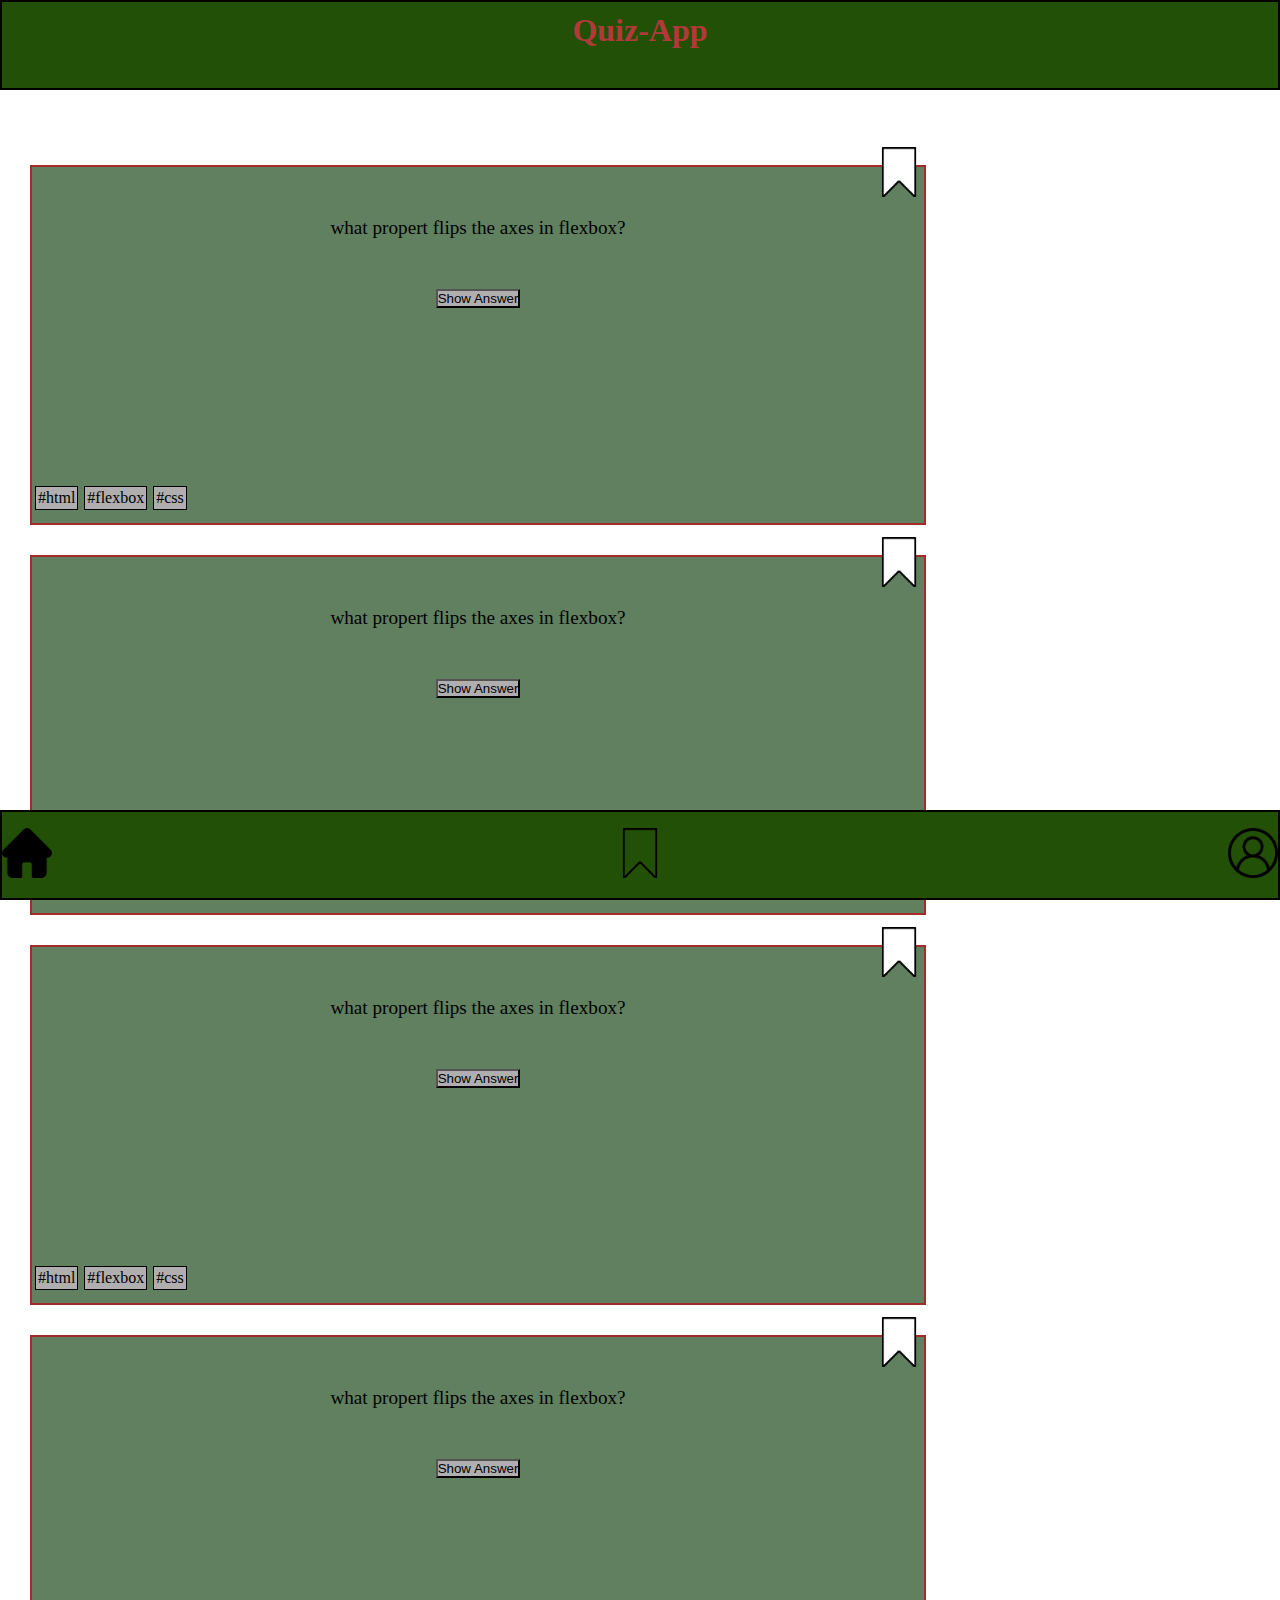
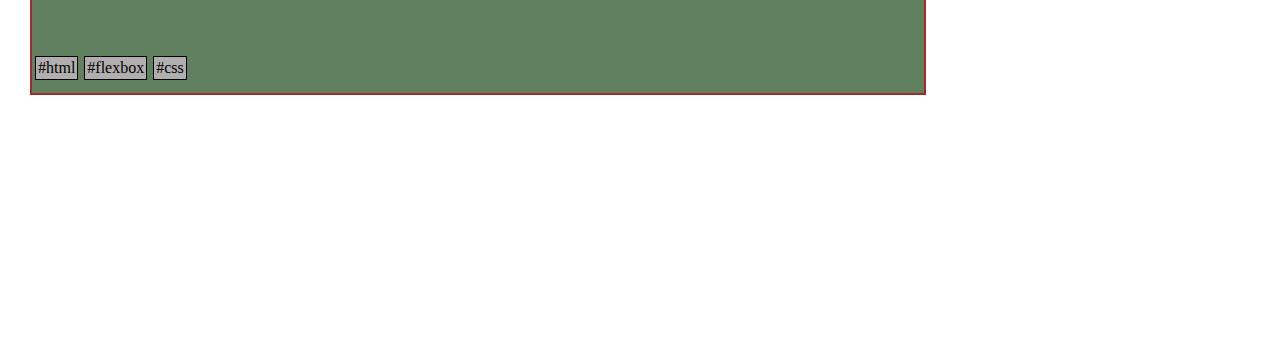
==== index.html @ 81e19507 "bookmark page second" ====
<!DOCTYPE html>
<html lang="en">
  <head>
    <meta charset="UTF-8" />
    <meta http-equiv="X-UA-Compatible" content="IE=edge" />
    <meta name="viewport" content="width=device-width, initial-scale=1.0" />
    <link rel="stylesheet" href="./css/styles.css" />

    <title>Document</title>
  </head>
  <body>
    <header>
      <h1>Quiz-App</h1>
    </header>
    <main>
      <section class="card">
        <p class="card__text">what propert flips the axes in flexbox?</p>
        <button class="card__button">Show Answer</button>
        <ul class="card__container__tagbox">
          <li>#html</li>
          <li>#flexbox</li>
          <li>#css</li>
        </ul>
        <div class="bookmark">
          <img src="./assets/bookmark.png" width="50px" alt="" />
        </div>
      </section>
      <section class="card">
        <p class="card__text">what propert flips the axes in flexbox?</p>
        <button class="card__button">Show Answer</button>
        <ul class="card__container__tagbox">
          <li>#html</li>
          <li>#flexbox</li>
          <li>#css</li>
        </ul>
        <div class="bookmark">
          <img src="./assets/bookmark.png" width="50px" alt="" />
        </div>
      </section>
      <section class="card">
        <p class="card__text">what propert flips the axes in flexbox?</p>
        <button class="card__button">Show Answer</button>
        <ul class="card__container__tagbox">
          <li>#html</li>
          <li>#flexbox</li>
          <li>#css</li>
        </ul>
        <div class="bookmark">
          <img src="./assets/bookmark.png" width="50px" alt="" />
        </div>
      </section>
      <section class="card">
        <p class="card__text">what propert flips the axes in flexbox?</p>
        <button class="card__button">Show Answer</button>
        <ul class="card__container__tagbox">
          <li>#html</li>
          <li>#flexbox</li>
          <li>#css</li>
        </ul>
        <div class="bookmark">
          <img src="./assets/bookmark.png" width="50px" alt="" />
        </div>
      </section>
    </main>
    <footer>
      <a href="index.html" class="footer__link footer__link--active"
        ><img
          src="./assets/home_filled.png"
          width="50px
        "
          alt="home-button"
      /></a>
      <a href="bookmarks.html" class="footer__link"
        ><img
          src="./assets/bookmark_transparent.png"
          width="50px
        "
          alt="bookmark-button"
      /></a>
      <a href="profile.html" class="footer__link"
        ><img
          src="./assets/profile.png"
          width="50px
        "
          alt="profile image"
      /></a>
    </footer>
  </body>
</html>
---- css/styles.css ----
@import "./global.css";
@import "./homepage.css";
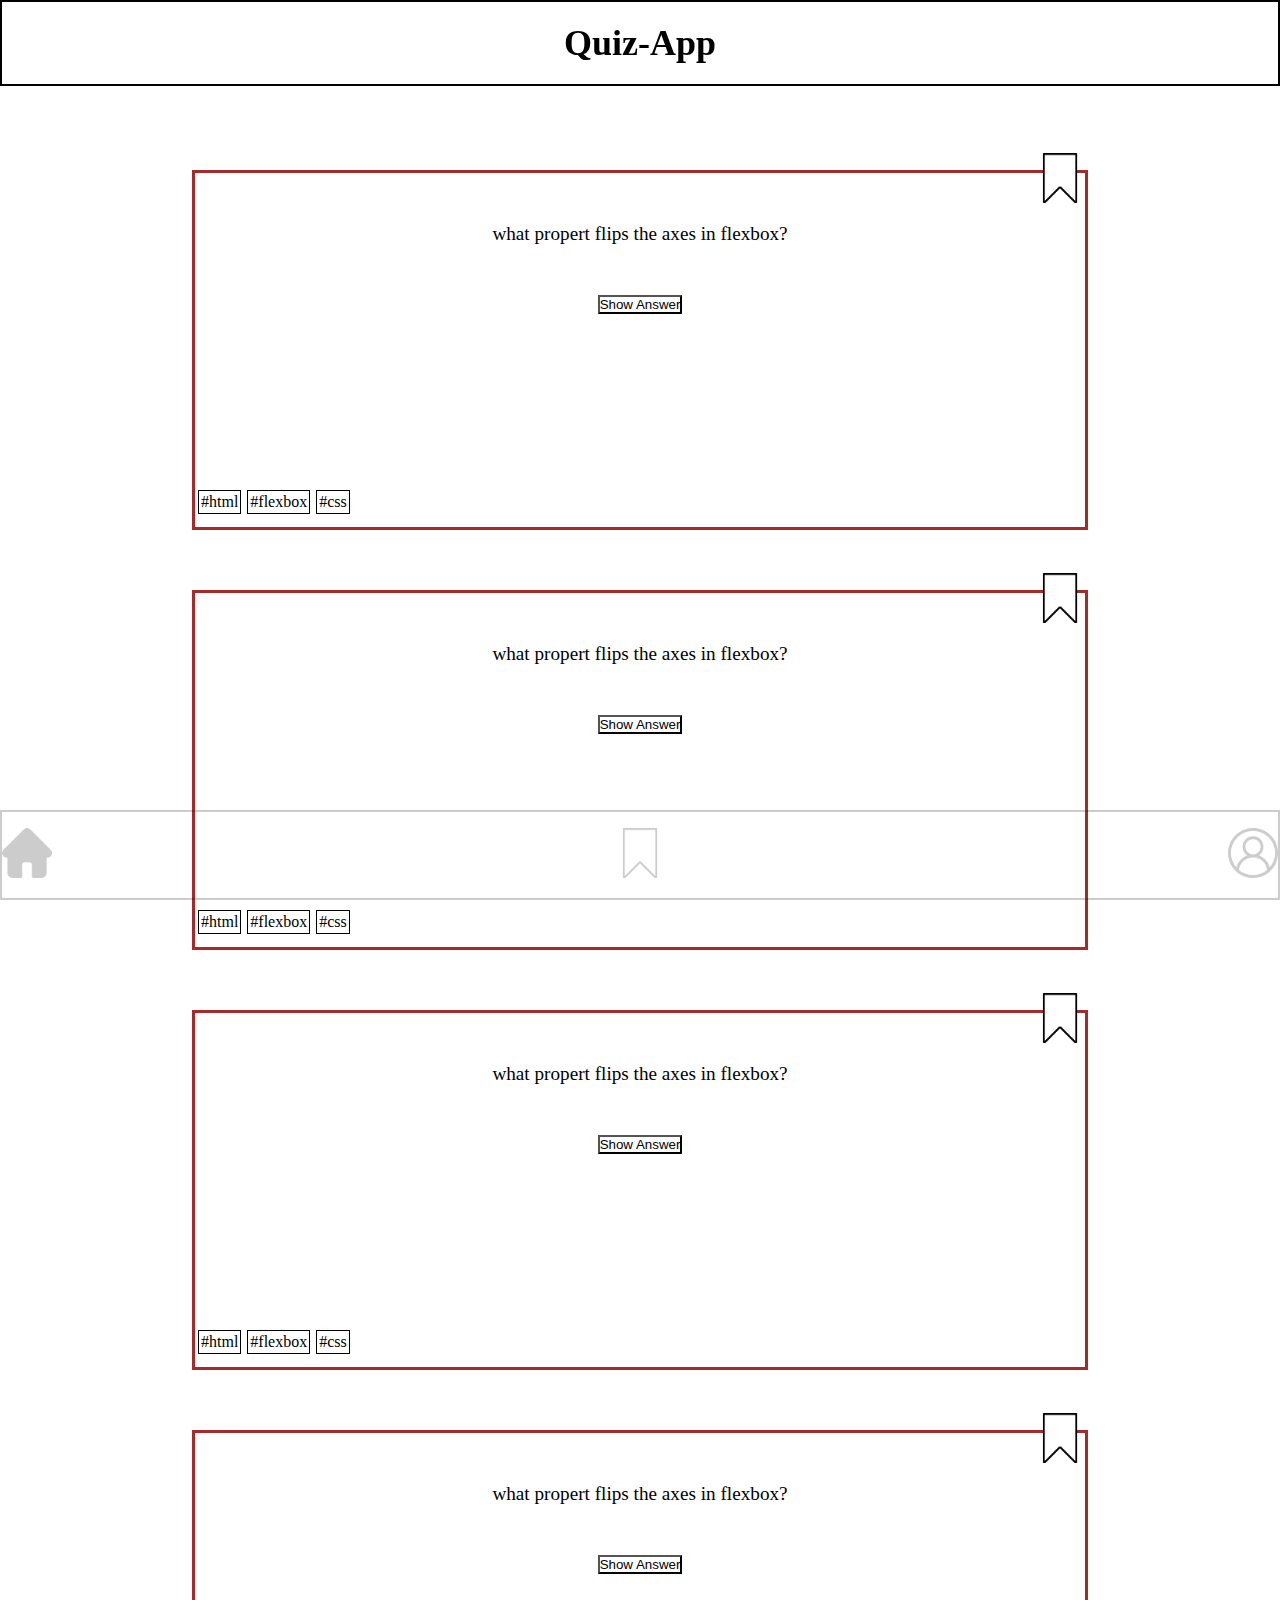
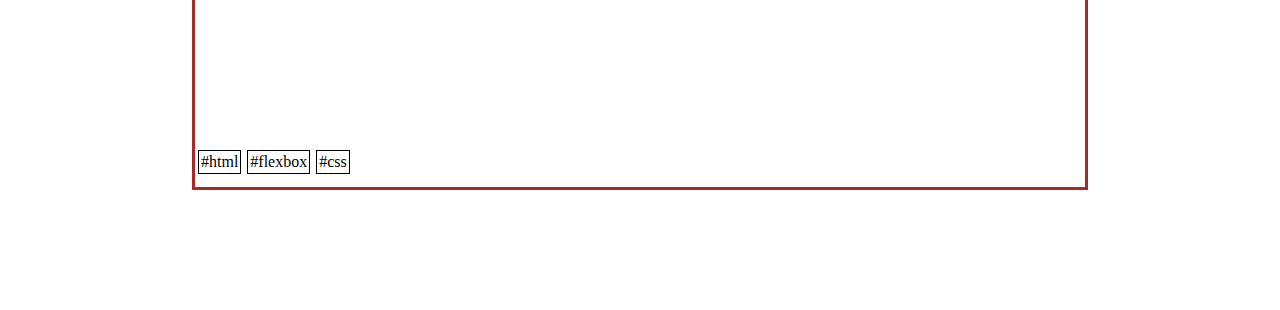
==== commit 507953cd: "light colors" ====
--- a/index.html
+++ b/index.html
@@ -21,9 +21,9 @@
           <li>#flexbox</li>
           <li>#css</li>
         </ul>
-        <div class="bookmark">
+        <button class="bookmark">
           <img src="./assets/bookmark.png" width="50px" alt="" />
-        </div>
+        </button>
       </section>
       <section class="card">
         <p class="card__text">what propert flips the axes in flexbox?</p>
@@ -33,9 +33,9 @@
           <li>#flexbox</li>
           <li>#css</li>
         </ul>
-        <div class="bookmark">
+        <button class="bookmark">
           <img src="./assets/bookmark.png" width="50px" alt="" />
-        </div>
+        </button>
       </section>
       <section class="card">
         <p class="card__text">what propert flips the axes in flexbox?</p>
@@ -45,9 +45,9 @@
           <li>#flexbox</li>
           <li>#css</li>
         </ul>
-        <div class="bookmark">
+        <button class="bookmark">
           <img src="./assets/bookmark.png" width="50px" alt="" />
-        </div>
+        </button>
       </section>
       <section class="card">
         <p class="card__text">what propert flips the axes in flexbox?</p>
--- a/css/styles.css
+++ b/css/styles.css
@@ -1,2 +1,3 @@
 @import "./global.css";
 @import "./homepage.css";
+@import "./component.css";
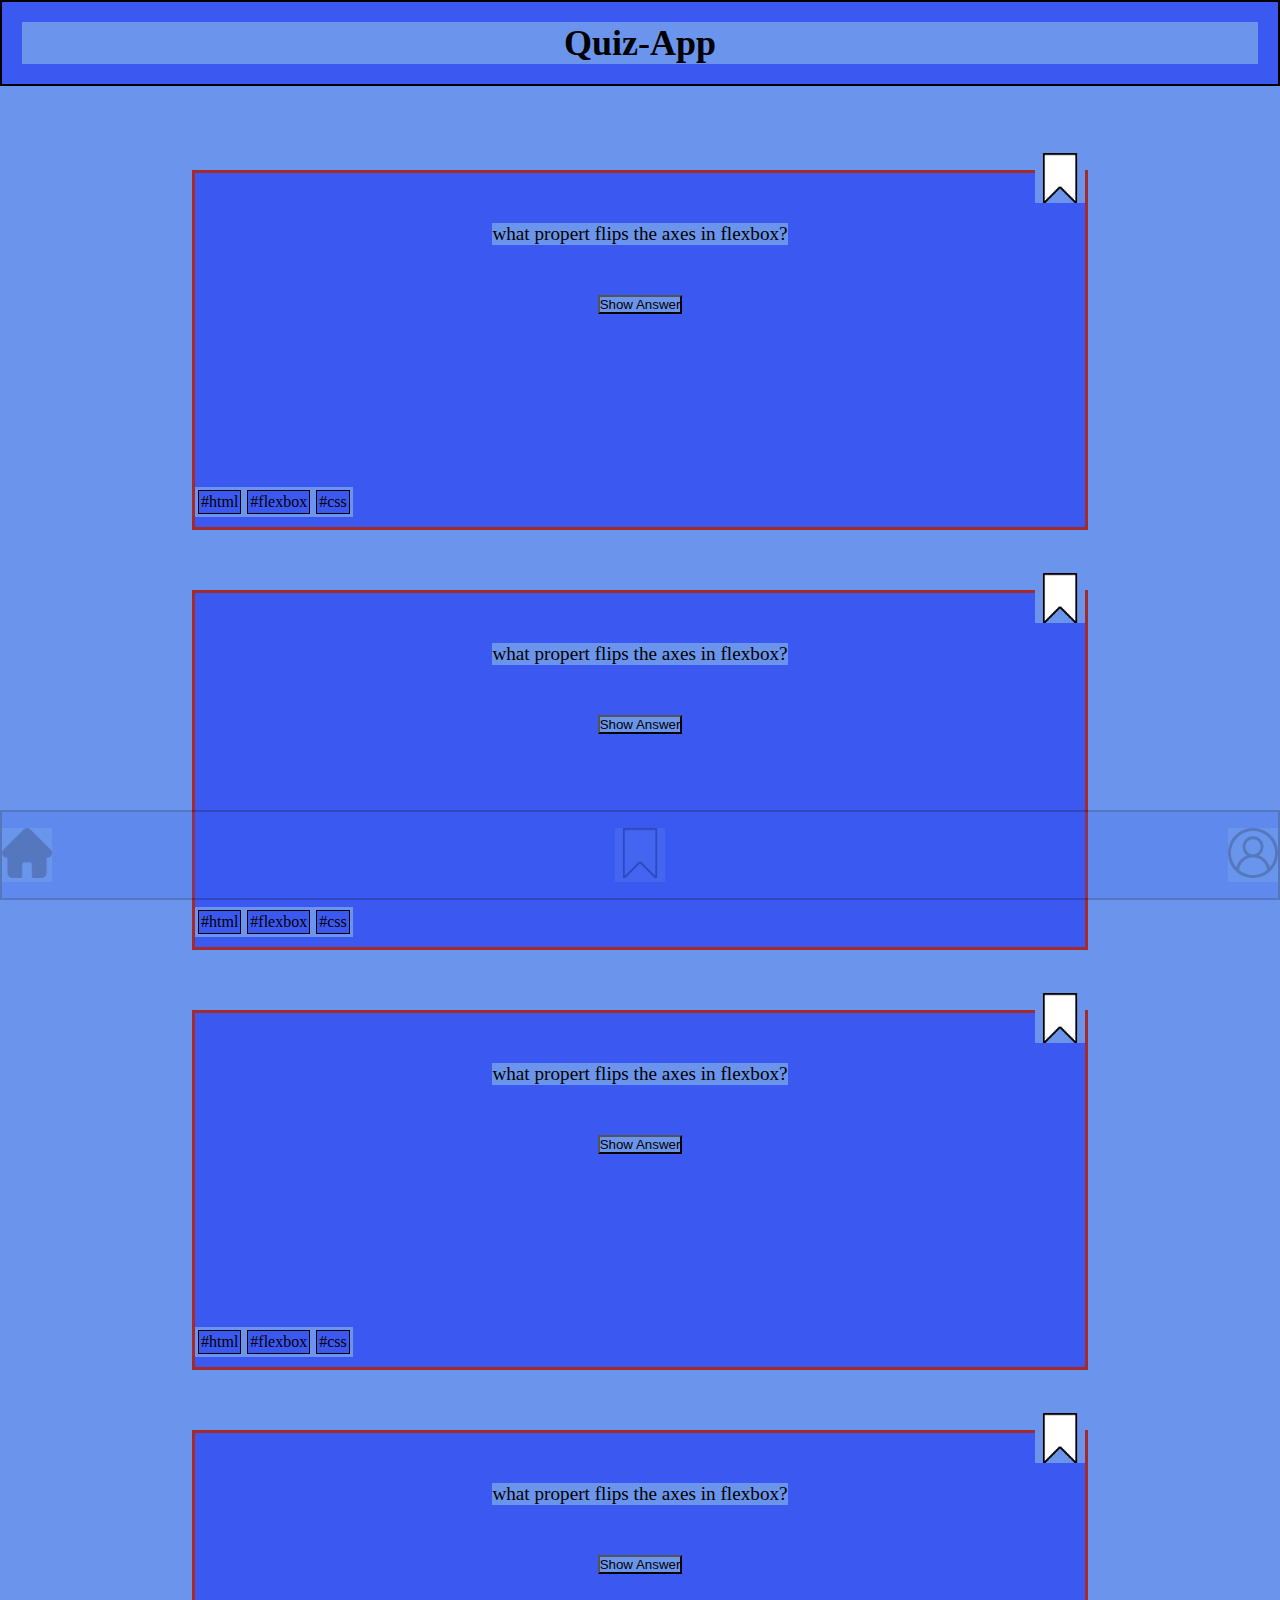
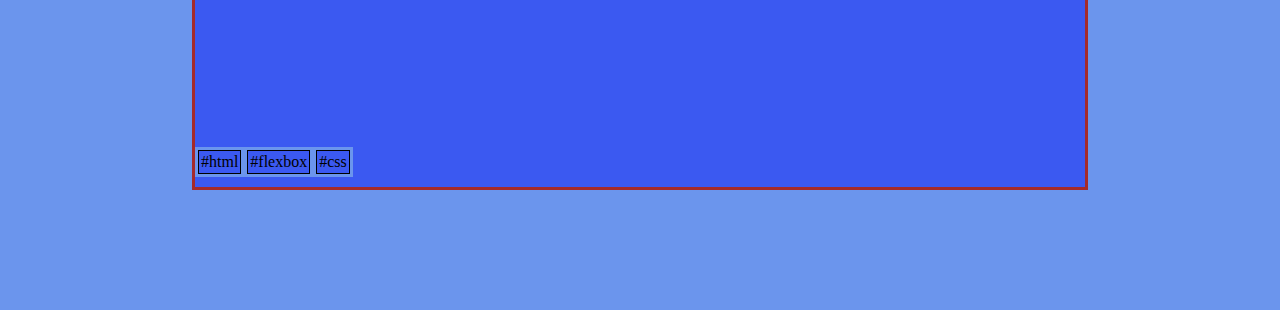
==== commit ce308222: "toggle Dark mode profile page" ====
--- a/index.html
+++ b/index.html
@@ -1,5 +1,5 @@
 <!DOCTYPE html>
-<html lang="en">
+<html lang="en" data-theme="light">
   <head>
     <meta charset="UTF-8" />
     <meta http-equiv="X-UA-Compatible" content="IE=edge" />
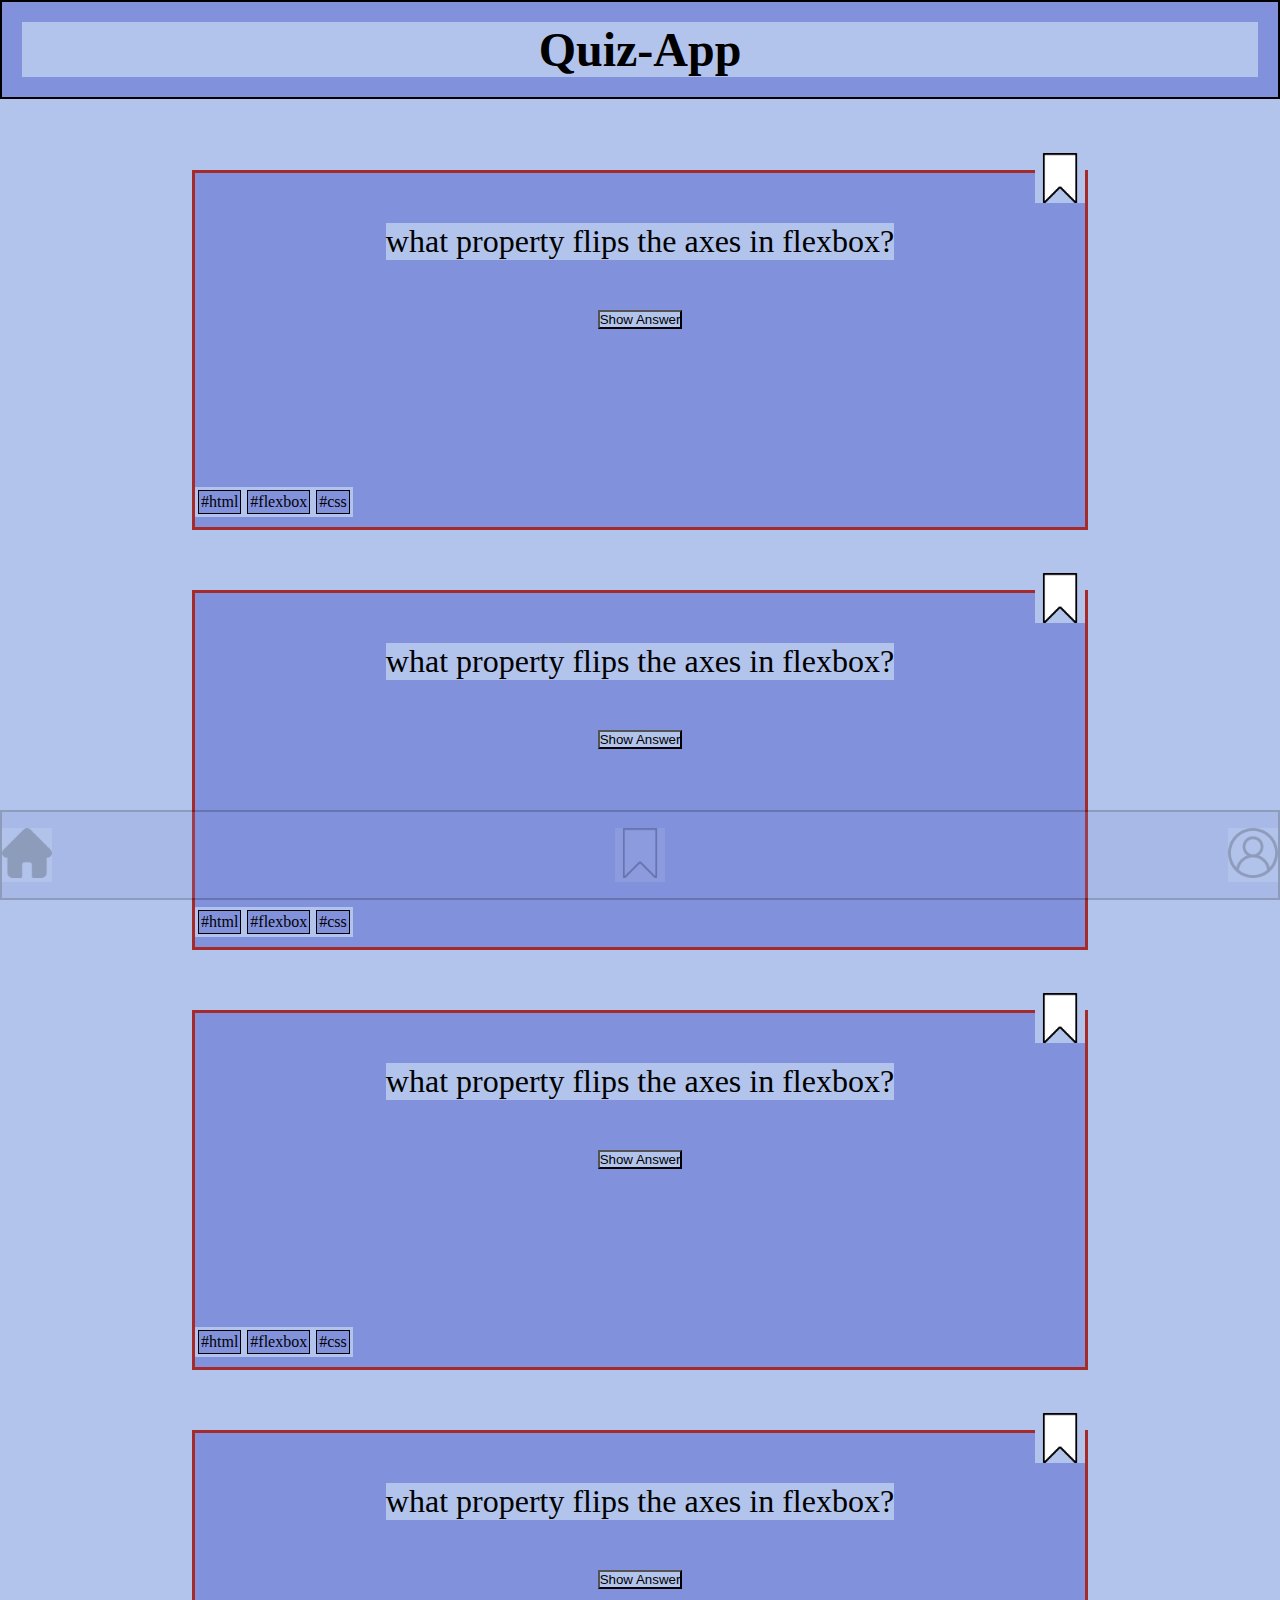
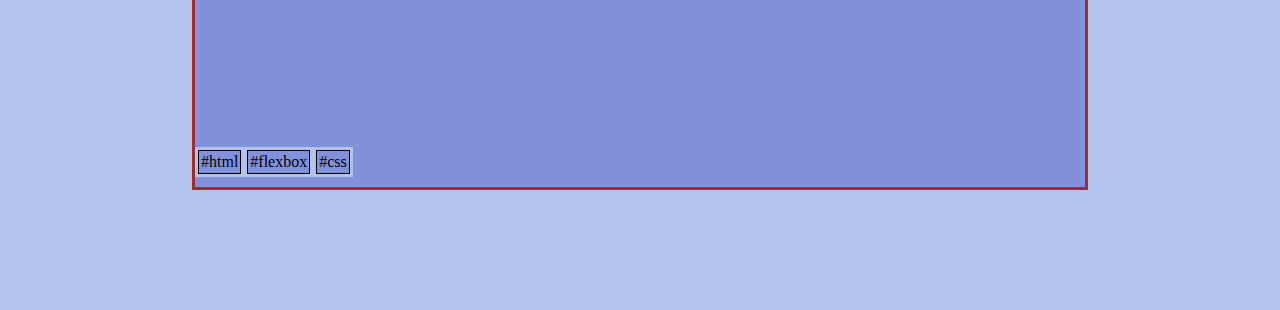
==== commit ed6006d2: "little changeds" ====
--- a/index.html
+++ b/index.html
@@ -7,6 +7,7 @@
     <link rel="stylesheet" href="./css/styles.css" />
 
     <title>Document</title>
+    <script src="./cards.js" defer></script>
   </head>
   <body>
     <header>
@@ -14,52 +15,56 @@
     </header>
     <main>
       <section class="card">
-        <p class="card__text">what propert flips the axes in flexbox?</p>
+        <p class="card__text">what property flips the axes in flexbox?</p>
         <button class="card__button">Show Answer</button>
+        <p class="Answer hidden">this is the correct Answer</p>
         <ul class="card__container__tagbox">
           <li>#html</li>
           <li>#flexbox</li>
           <li>#css</li>
         </ul>
-        <button class="bookmark">
+        <button class="bookmark" data-js="bookmark-button">
           <img src="./assets/bookmark.png" width="50px" alt="" />
         </button>
       </section>
       <section class="card">
-        <p class="card__text">what propert flips the axes in flexbox?</p>
+        <p class="card__text">what property flips the axes in flexbox?</p>
         <button class="card__button">Show Answer</button>
+        <p class="Answer hidden">this is the correct Answer</p>
         <ul class="card__container__tagbox">
           <li>#html</li>
           <li>#flexbox</li>
           <li>#css</li>
         </ul>
-        <button class="bookmark">
+        <button class="bookmark" data-js="bookmark-button">
           <img src="./assets/bookmark.png" width="50px" alt="" />
         </button>
       </section>
       <section class="card">
-        <p class="card__text">what propert flips the axes in flexbox?</p>
+        <p class="card__text">what property flips the axes in flexbox?</p>
         <button class="card__button">Show Answer</button>
+        <p class="Answer hidden">this is the correct Answer</p>
         <ul class="card__container__tagbox">
           <li>#html</li>
           <li>#flexbox</li>
           <li>#css</li>
         </ul>
-        <button class="bookmark">
+        <button class="bookmark" data-js="bookmark-button">
           <img src="./assets/bookmark.png" width="50px" alt="" />
         </button>
       </section>
       <section class="card">
-        <p class="card__text">what propert flips the axes in flexbox?</p>
+        <p class="card__text">what property flips the axes in flexbox?</p>
         <button class="card__button">Show Answer</button>
+        <p class="Answer hidden">this is the correct Answer</p>
         <ul class="card__container__tagbox">
           <li>#html</li>
           <li>#flexbox</li>
           <li>#css</li>
         </ul>
-        <div class="bookmark">
+        <button class="bookmark" data-js="bookmark-button">
           <img src="./assets/bookmark.png" width="50px" alt="" />
-        </div>
+        </button>
       </section>
     </main>
     <footer>
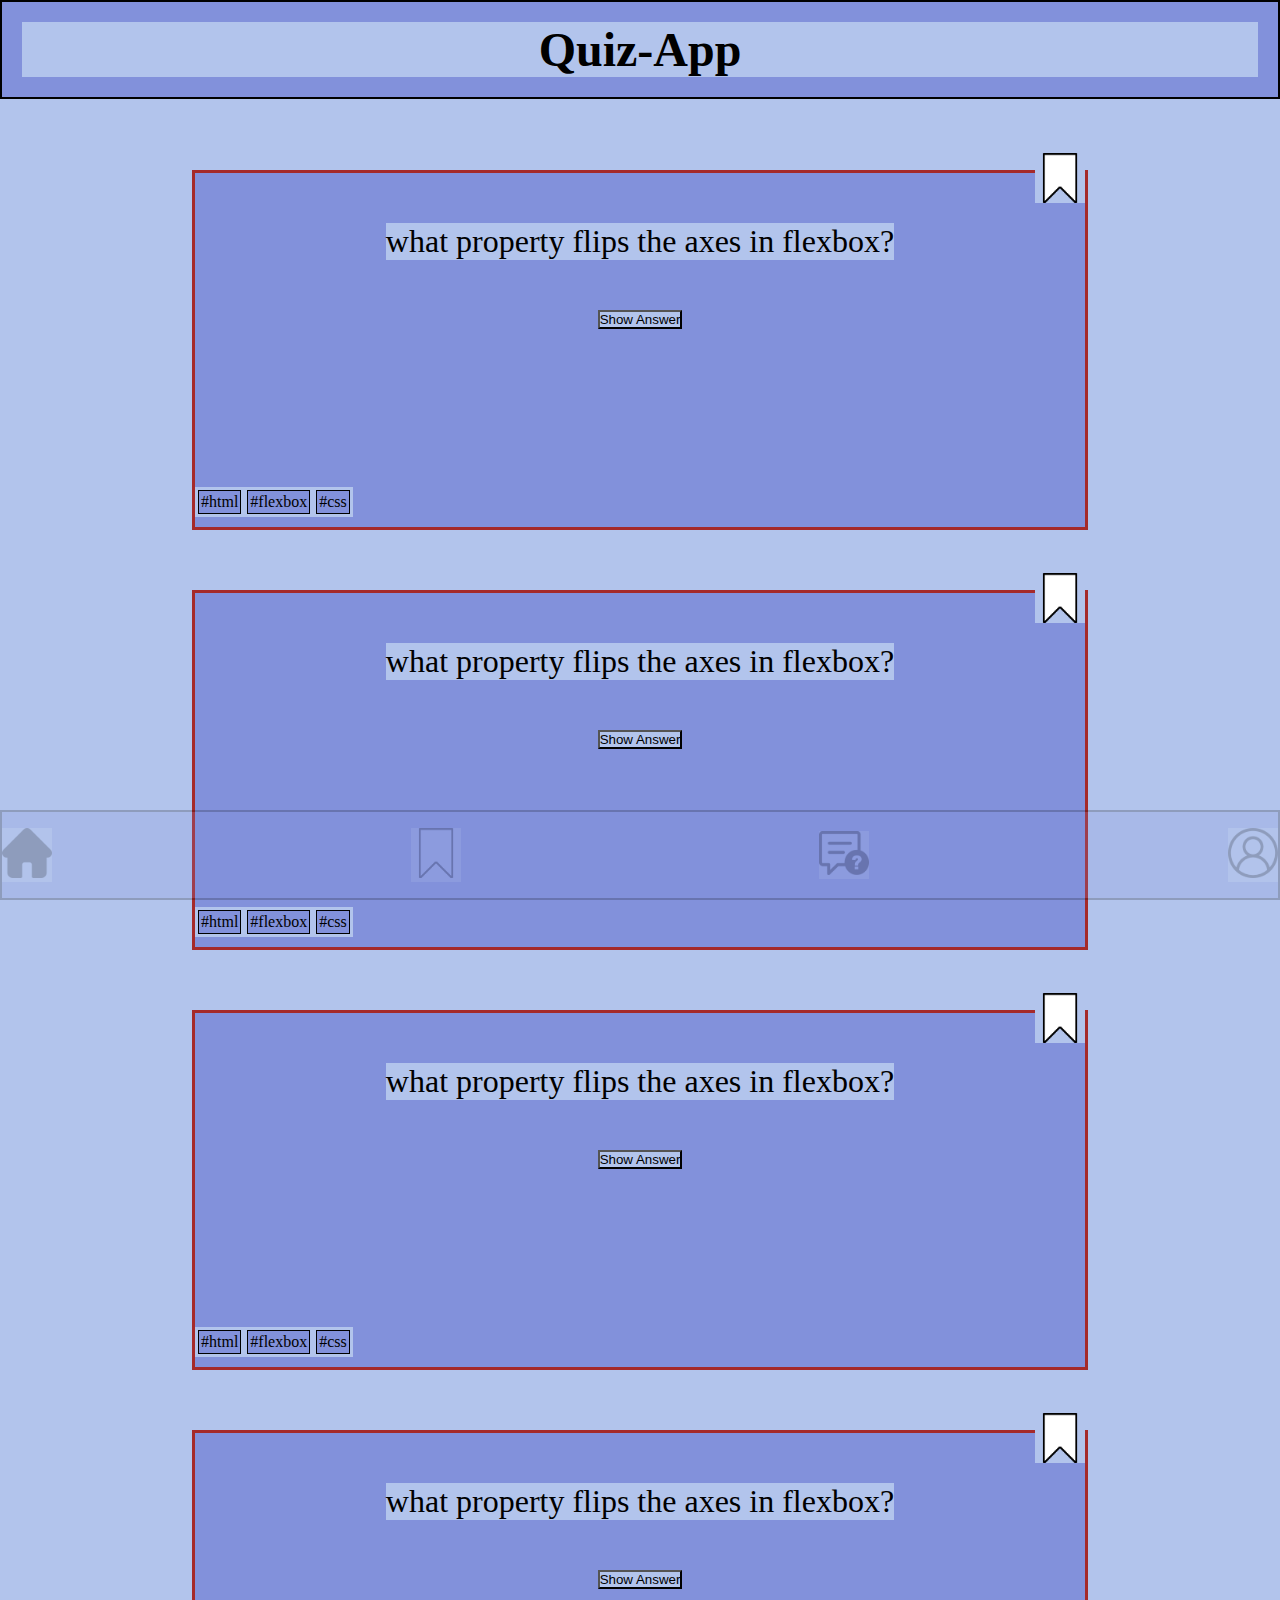
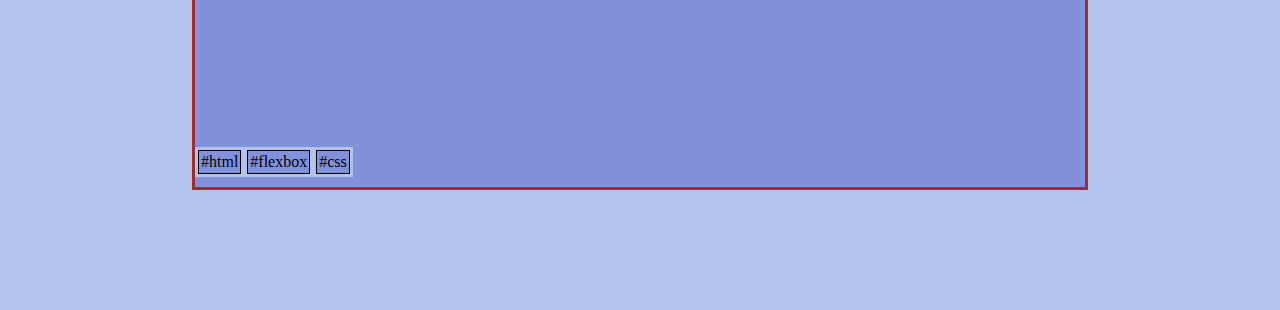
==== commit 951ff185: "create question Form first step" ====
--- a/index.html
+++ b/index.html
@@ -82,6 +82,9 @@
         "
           alt="bookmark-button"
       /></a>
+      <a href="form.html" class="footer__link">
+        <img src="./assets/question.png" alt="question-button" width="50px"
+      /></a>
       <a href="profile.html" class="footer__link"
         ><img
           src="./assets/profile.png"
--- a/css/styles.css
+++ b/css/styles.css
@@ -1,3 +1,4 @@
 @import "./global.css";
 @import "./homepage.css";
 @import "./component.css";
+@import "./form.css";
